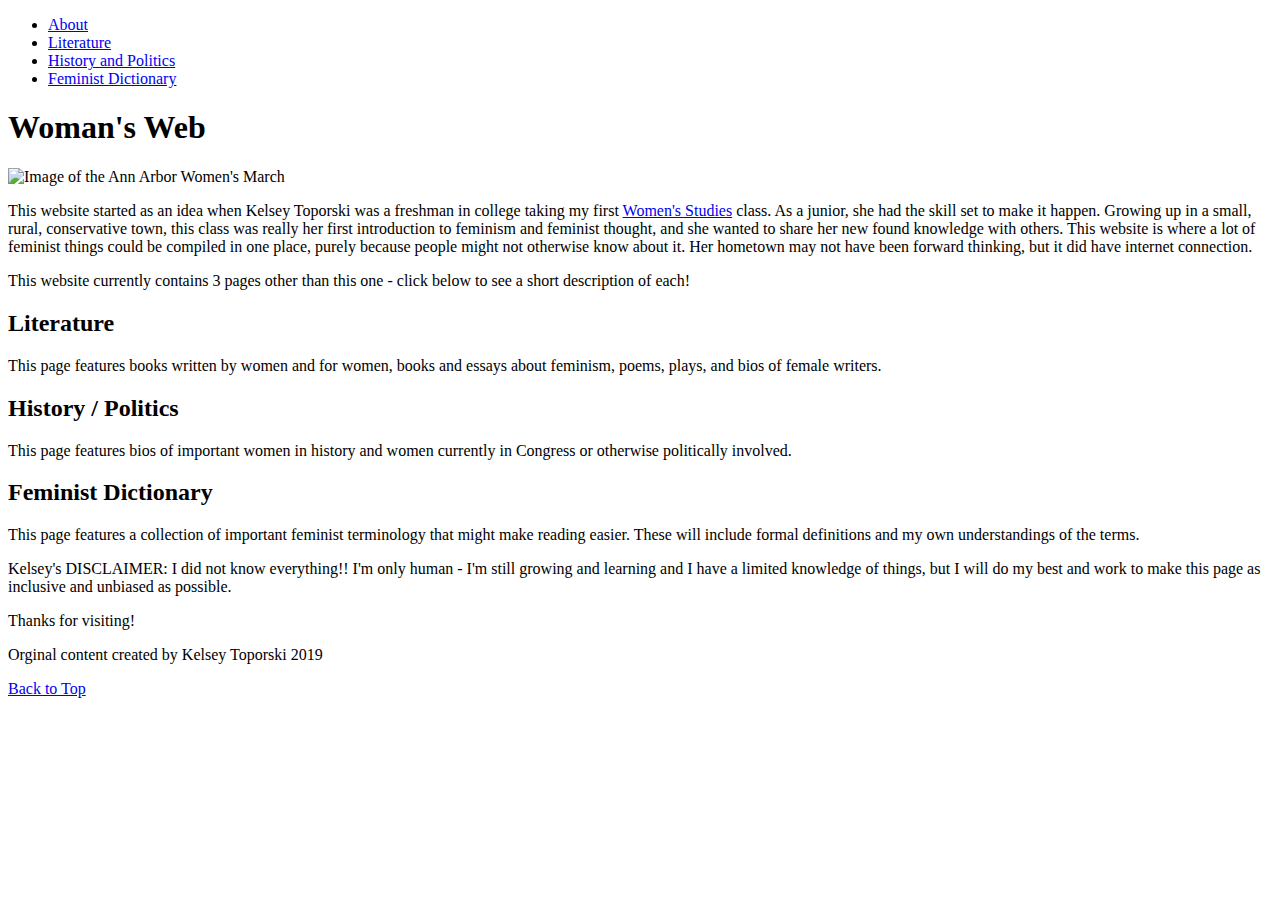
==== index.html @ 31ec49f3 "Add files via upload" ====
<!DOCTYPE html>
<html lang="en">
<head>
  <meta charset="UTF-8">

  <meta name="viewport" content="width=device-width, initial-scale=1.0">

  <!-- connects to the stylesheets -->
  <link rel="stylesheet" href="css/reset.css">
  <link rel="stylesheet" href="css/style.css">

  <!-- connect to a Google font -->  
  <!-- connect to a Font Aweseom font -->
  <!-- connect to a favicon -->

  <title>Women's Web</title>
</head>

<body>
  <header>
    <nav>
        <ul>
          <li><a href="index.html">About</a></li>
          <li><a href="literature.html">Literature</a></li>
          <li><a href="history.html">History and Politics</a></li>
          <li><a href="femdict.html">Feminist Dictionary</a></li>
        </ul>
    </nav>
    <h1> Woman's Web </h1>
  </header>

  <main>
    <img src="images/women_march_pano.jpg" alt="Image of the Ann Arbor Women's March">

    <div>
      <p>
        This website started as an idea when Kelsey Toporski was a freshman in college taking my first <a href="https://lsa.umich.edu/women"> Women's Studies</a> class. As a junior, she had the skill set to make it happen. Growing up in a small, rural, conservative town, this class was really her first introduction to feminism and feminist thought, and she wanted to share her new found knowledge with others. This website is where a lot of feminist things could be compiled in one place, purely because people might not otherwise know about it. Her hometown may not have been forward thinking, but it did have internet connection.
      </p>
      <p>
        This website currently contains 3 pages other than this one - click below to see a short description of each!
      </p>
    </div>
      <h2>Literature</h2>
      <div>
        <p>
          This page features books written by women and for women, books and essays about feminism, poems, plays, and bios of female writers.
        </p>
      </div>
      <h2>History / Politics</h2>
      <div>
        <p>
          This page features bios of important women in history and women currently in Congress or otherwise politically involved.
        </p>
      </div>
      <h2>Feminist Dictionary</h2>
      <div>
        <p>
          This page features a collection of important feminist terminology that might make reading easier. These will include formal definitions and my own understandings of the terms.
        </p>
      </div>

    <div>
      <p>
        <span>Kelsey's DISCLAIMER:</span> I did not know everything!! I'm only human - I'm still growing and learning and I have a limited knowledge of things, but I will do my best and work to make this page as inclusive and unbiased as possible.
      </p>
    </div>
  </main>

  <footer>
    <p class="thanks">
      Thanks for visiting! <i></i>
    </p>
    <p>Orginal content created by Kelsey Toporski 2019</p>
    <a href="#main">Back to Top</a>
  </footer>
  </main>
</body>
</html>
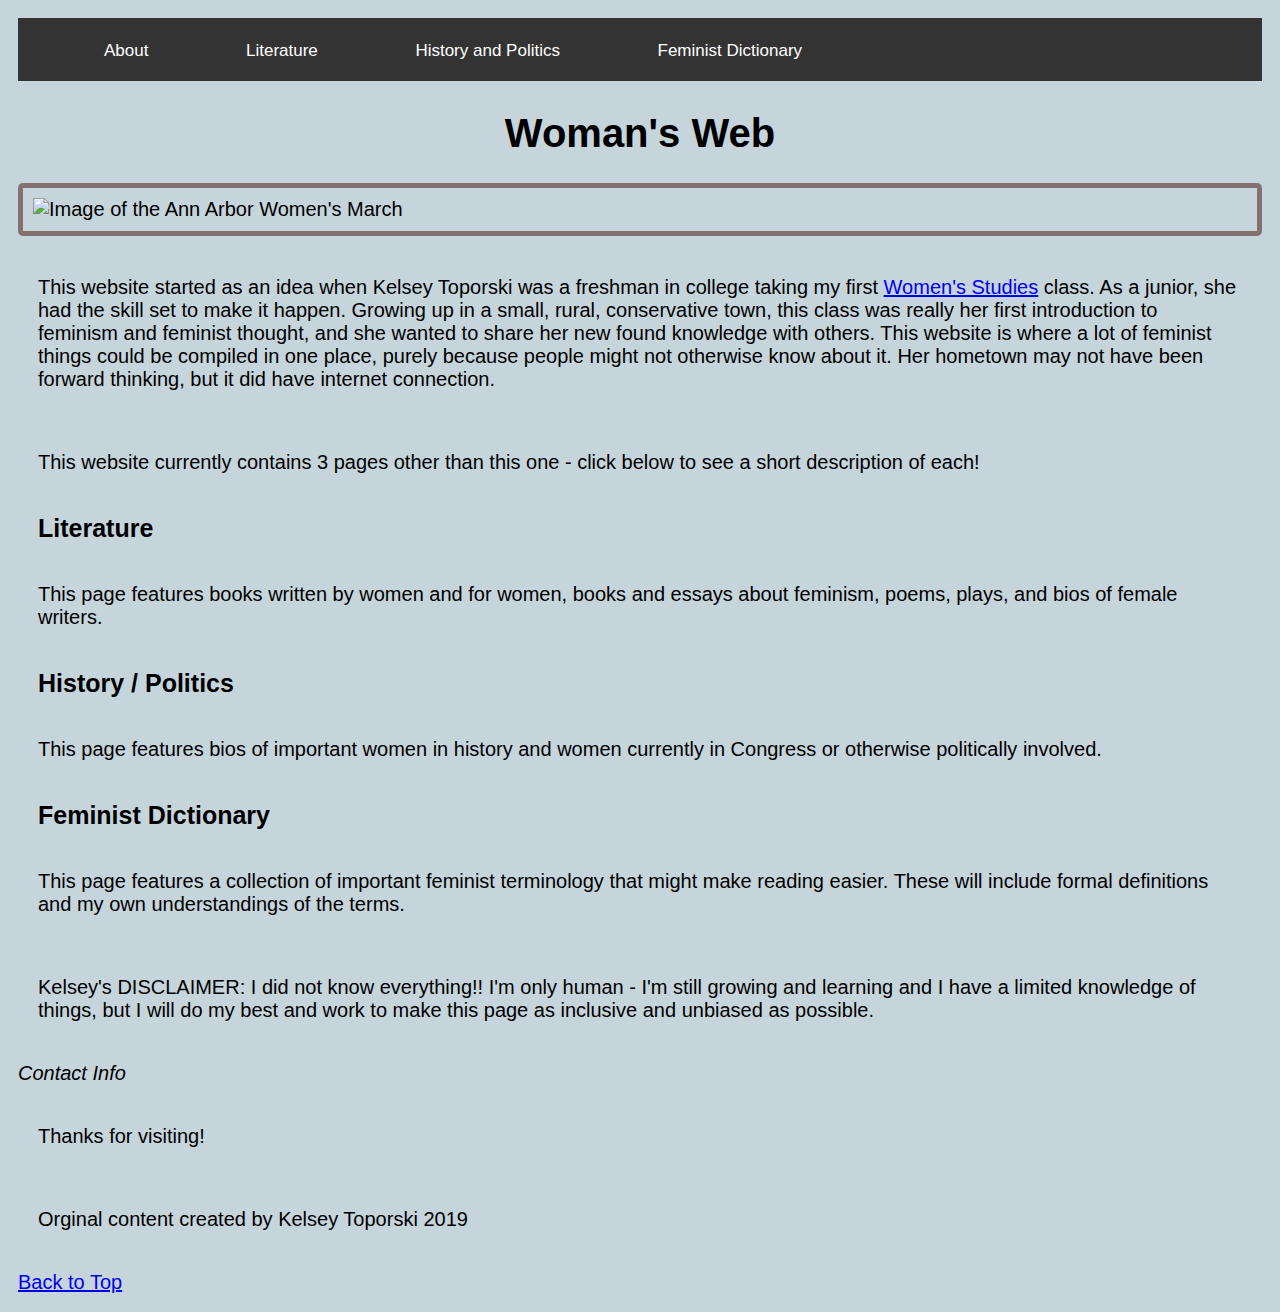
==== commit 93892026: "Add files via upload" ====
--- a/index.html
+++ b/index.html
@@ -10,9 +10,14 @@
   <link rel="stylesheet" href="css/style.css">
 
   <!-- connect to a Google font -->  
+  <link rel="preconnect" href="https://fonts.googleapis.com">
+  <link rel="preconnect" href="https://fonts.gstatic.com" crossorigin>
+  <link href="https://fonts.googleapis.com/css2?family=Poppins&display=swap" rel="stylesheet">
+  
   <!-- connect to a Font Aweseom font -->
+  <script src="https://kit.fontawesome.com/54abfa574c.js" crossorigin="anonymous"></script>
   <!-- connect to a favicon -->
-
+  <link rel="icon" href="images/favicon2.png">
   <title>Women's Web</title>
 </head>
 
@@ -26,12 +31,11 @@
           <li><a href="femdict.html">Feminist Dictionary</a></li>
         </ul>
     </nav>
-    <h1> Woman's Web </h1>
+    <h1 class="background_image" id="text_with_back"> Woman's Web </h1>
   </header>
 
   <main>
-    <img src="images/women_march_pano.jpg" alt="Image of the Ann Arbor Women's March">
-
+    <img id="Animate_image" src="images/women_march_pano.jpg" alt="Image of the Ann Arbor Women's March">
     <div>
       <p>
         This website started as an idea when Kelsey Toporski was a freshman in college taking my first <a href="https://lsa.umich.edu/women"> Women's Studies</a> class. As a junior, she had the skill set to make it happen. Growing up in a small, rural, conservative town, this class was really her first introduction to feminism and feminist thought, and she wanted to share her new found knowledge with others. This website is where a lot of feminist things could be compiled in one place, purely because people might not otherwise know about it. Her hometown may not have been forward thinking, but it did have internet connection.
@@ -58,21 +62,20 @@
           This page features a collection of important feminist terminology that might make reading easier. These will include formal definitions and my own understandings of the terms.
         </p>
       </div>
+      <div>
+        <p>
+          <span>Kelsey's DISCLAIMER:</span> I did not know everything!! I'm only human - I'm still growing and learning and I have a limited knowledge of things, but I will do my best and work to make this page as inclusive and unbiased as possible.
+        </p>
+      </div>
+    </main>
+    <footer>
+      <i class="fa-regular fa-address-book">Contact Info</i>
 
-    <div>
-      <p>
-        <span>Kelsey's DISCLAIMER:</span> I did not know everything!! I'm only human - I'm still growing and learning and I have a limited knowledge of things, but I will do my best and work to make this page as inclusive and unbiased as possible.
+      <p class="thanks">
+        Thanks for visiting! <i></i>
       </p>
-    </div>
-  </main>
-
-  <footer>
-    <p class="thanks">
-      Thanks for visiting! <i></i>
-    </p>
-    <p>Orginal content created by Kelsey Toporski 2019</p>
-    <a href="#main">Back to Top</a>
-  </footer>
-  </main>
-</body>
+      <p>Orginal content created by Kelsey Toporski 2019</p>
+      <a href="#main">Back to Top</a>
+    </footer>
+  </body>
 </html>
--- a/css/style.css
+++ b/css/style.css
@@ -0,0 +1,63 @@
+body{
+	padding: 10px;
+	background-color: #c6d5db;
+	font-size: 20px;
+    font-family: 'Gill Sans', 'Gill Sans MT', Calibri, 'Trebuchet MS', sans-serif;
+    width: fit-content;
+}
+
+nav {
+    overflow: hidden;
+    background-color: #333;
+  }
+  
+nav a{
+    margin: 30px;
+    color: #ffffff;
+    text-align: center;
+    padding: 14px 16px;
+    text-decoration: none;
+    font-size: 17px;
+  }
+
+nav a:hover {
+    background-color: #ffffff;
+    color: #000000;
+  }
+  
+li {
+    display: inline;
+}
+p {
+    padding: 20px;
+}
+
+h1 {
+    margin-top: 30px;
+    text-align: center;
+    font-size: 200%;
+}
+
+img {
+    display: block;
+    margin-left: auto;
+    margin-right: auto;
+    border: 5px solid #837171;
+    border-radius: 5px;
+    max-width: 100%;
+    height: auto;
+    padding: 10px;
+}
+
+img:nth-child(n):hover {
+    border-radius:20%;
+    transition: 1s ease;
+}
+
+h2 {
+    text-align: left;
+    font-size: 25px;
+    font-family: 'Gill Sans MT', Calibri, 'Trebuchet MS', sans-serif;
+    margin: 20px;
+}
+
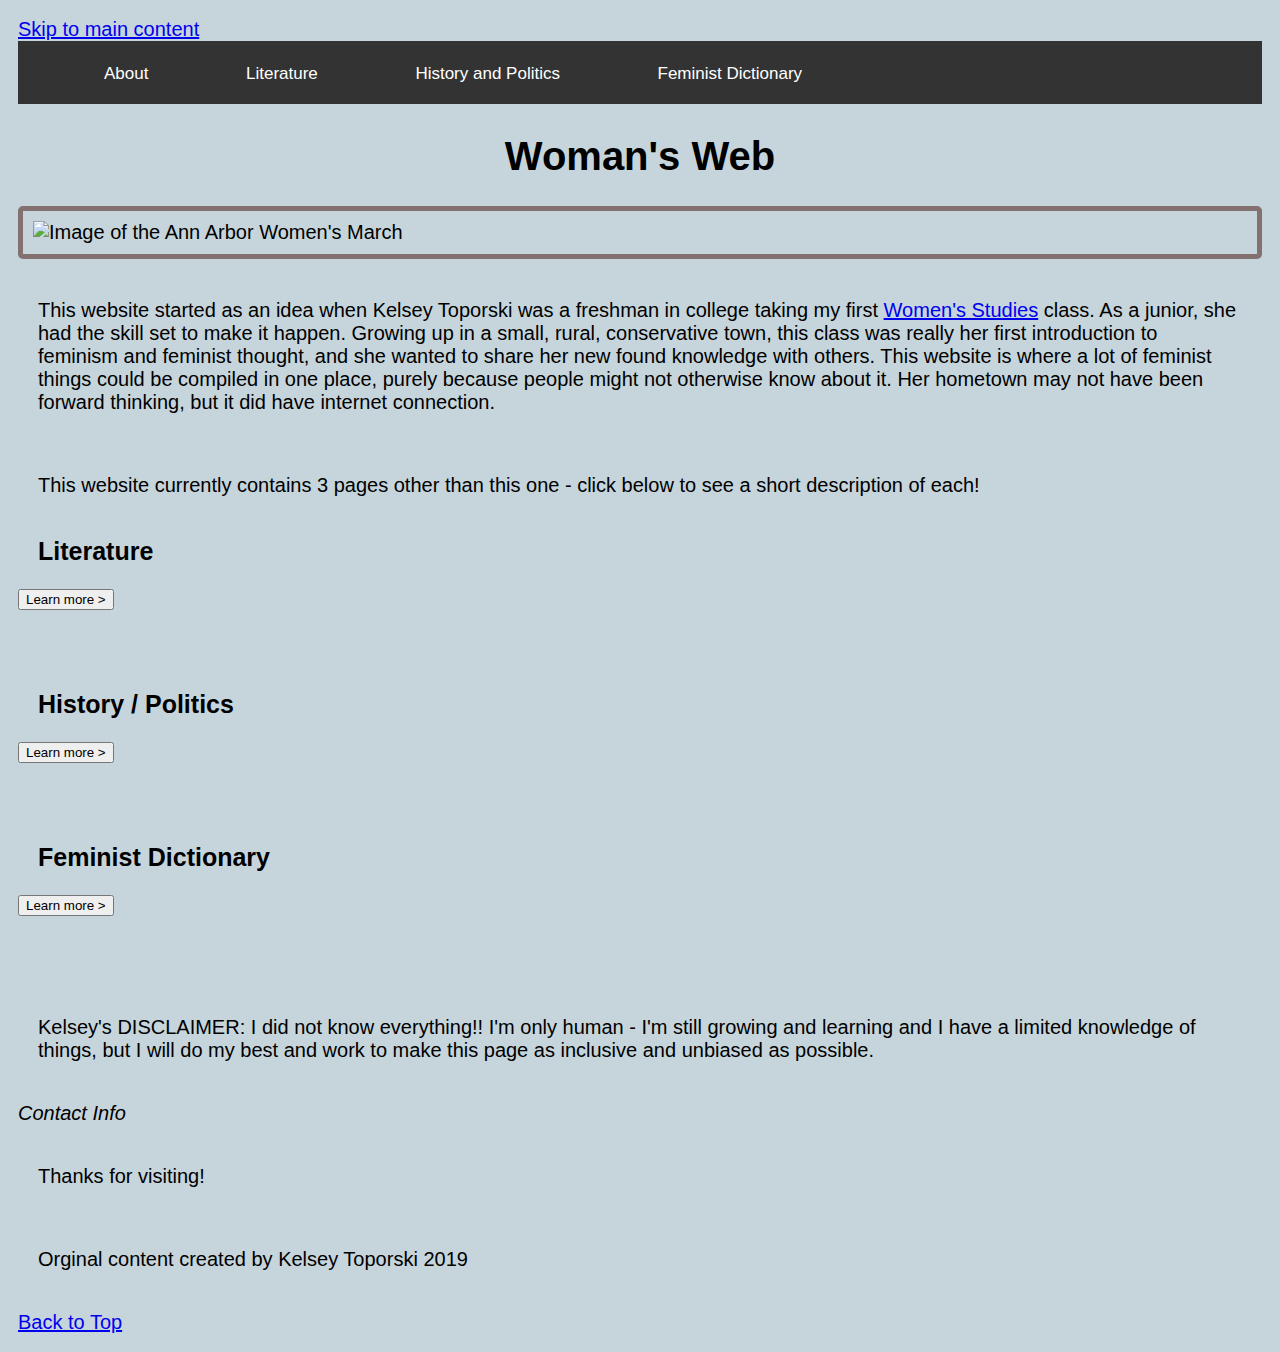
==== commit 8535137b: "Add files via upload" ====
--- a/index.html
+++ b/index.html
@@ -23,6 +23,7 @@
 
 <body>
   <header>
+    <a href="#main" class="skip">Skip to main content</a>
     <nav>
         <ul>
           <li><a href="index.html">About</a></li>
@@ -34,7 +35,7 @@
     <h1 class="background_image" id="text_with_back"> Woman's Web </h1>
   </header>
 
-  <main>
+  <main id="main">
     <img id="Animate_image" src="images/women_march_pano.jpg" alt="Image of the Ann Arbor Women's March">
     <div>
       <p>
@@ -44,24 +45,27 @@
         This website currently contains 3 pages other than this one - click below to see a short description of each!
       </p>
     </div>
-      <h2>Literature</h2>
-      <div>
-        <p>
-          This page features books written by women and for women, books and essays about feminism, poems, plays, and bios of female writers.
-        </p>
-      </div>
-      <h2>History / Politics</h2>
-      <div>
-        <p>
-          This page features bios of important women in history and women currently in Congress or otherwise politically involved.
-        </p>
-      </div>
-      <h2>Feminist Dictionary</h2>
-      <div>
-        <p>
-          This page features a collection of important feminist terminology that might make reading easier. These will include formal definitions and my own understandings of the terms.
-        </p>
-      </div>
+      <aside class="aside">
+        <div>
+            <h2>Literature</h2>
+            <button id="learn_more_lit">Learn more ></button>
+        </div>
+        <p id="intro_lit"></p>
+      </aside>
+      <aside class="aside">
+        <div>
+            <h2>History / Politics</h2>
+            <button id="learn_more_his">Learn more ></button>
+        </div>
+        <p id="intro_his"></p>
+      </aside>
+      <aside class="aside">
+        <div>
+            <h2>Feminist Dictionary</h2>
+            <button id="learn_more_fem">Learn more ></button>
+        </div>
+        <p id="intro_fem"></p>
+      </aside>
       <div>
         <p>
           <span>Kelsey's DISCLAIMER:</span> I did not know everything!! I'm only human - I'm still growing and learning and I have a limited knowledge of things, but I will do my best and work to make this page as inclusive and unbiased as possible.
@@ -77,5 +81,6 @@
       <p>Orginal content created by Kelsey Toporski 2019</p>
       <a href="#main">Back to Top</a>
     </footer>
+    <script src = 'js/learn_more.js'></script>
   </body>
 </html>
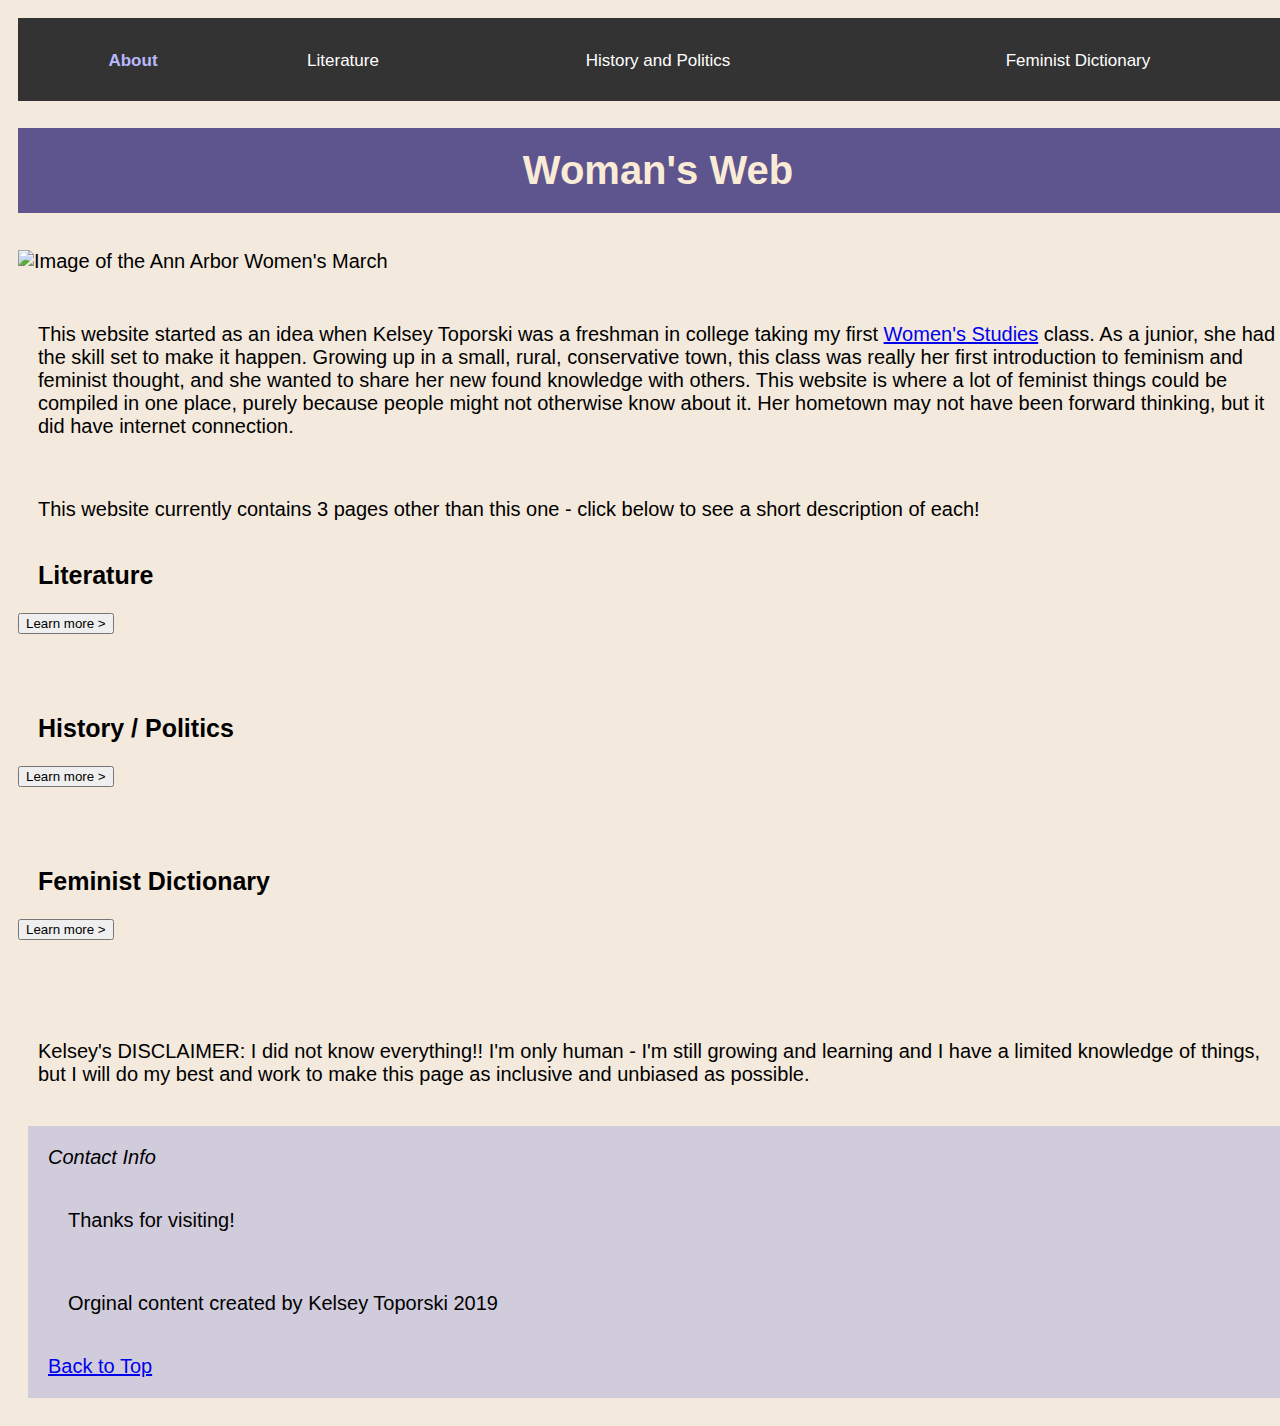
==== commit 2aa74f3e: "Add files via upload" ====
--- a/index.html
+++ b/index.html
@@ -26,7 +26,7 @@
     <a href="#main" class="skip">Skip to main content</a>
     <nav>
         <ul>
-          <li><a href="index.html">About</a></li>
+          <li><a class="current" href="index.html">About</a></li>
           <li><a href="literature.html">Literature</a></li>
           <li><a href="history.html">History and Politics</a></li>
           <li><a href="femdict.html">Feminist Dictionary</a></li>
@@ -74,7 +74,6 @@
     </main>
     <footer>
       <i class="fa-regular fa-address-book">Contact Info</i>
-
       <p class="thanks">
         Thanks for visiting! <i></i>
       </p>
--- a/css/style.css
+++ b/css/style.css
@@ -1,8 +1,28 @@
+html{
+    font-family: 'Poppins', sans-serif;
+}
+
+/* Skip to Main function */
+.skip {
+    position: absolute;
+    left: -10000px;
+    top: auto;
+    width: 1px;
+    height: 1px;
+    overflow: hidden;
+  }
+
+.skip:focus {
+    position: static;
+    width: auto;
+    height: auto;
+}
+
 body{
 	padding: 10px;
-	background-color: #c6d5db;
+	background-color: #f3e9dc;
 	font-size: 20px;
-    font-family: 'Gill Sans', 'Gill Sans MT', Calibri, 'Trebuchet MS', sans-serif;
+    font-family:  'Gill Sans', 'Gill Sans MT', Calibri, 'Trebuchet MS', sans-serif;
     width: fit-content;
 }
 
@@ -10,32 +30,65 @@
     overflow: hidden;
     background-color: #333;
   }
+
+nav ul{
+    padding: 10px;
+    display: grid;
+    grid-template-columns: 1fr;
+    justify-content: space-around;
+    justify-items: center;
+    align-content: center;
+}
   
 nav a{
     margin: 30px;
     color: #ffffff;
     text-align: center;
     padding: 14px 16px;
+    font-size: 17px;
     text-decoration: none;
-    font-size: 17px;
+    width: 25%;
+}
+
+nav a:hover {
+    /* background-color: #ffffff; */
+    color: #f07167;
   }
 
-nav a:hover {
-    background-color: #ffffff;
-    color: #000000;
-  }
+a.current{
+    color: #b8b8ff;
+    font-weight: bolder;
+}
+
   
 li {
     display: inline;
 }
+
+.container ul{
+    display: flex;
+    flex-wrap: wrap;
+}
+
+
 p {
     padding: 20px;
 }
 
+body{
+    width: 100%;
+}
+
 h1 {
-    margin-top: 30px;
+    width: 100%;
     text-align: center;
     font-size: 200%;
+    align-self: center;
+    padding-top: 20px;
+    padding-bottom: 20px;
+    font-weight: bold;
+    background-color: #5e548e;
+    color: antiquewhite;
 }
 
 img {
@@ -49,15 +102,127 @@
     padding: 10px;
 }
 
-img:nth-child(n):hover {
-    border-radius:20%;
+
+main div:nth-of-type(odd) img{
+    border: dashed 4px #748cab;
+    }
+
+main div:nth-of-type(even) img{
+    border: dashed 4px #d88c9a;
+    }
+
+img:hover {
+    border-radius: 10%;
     transition: 1s ease;
-}
+}    
 
 h2 {
     text-align: left;
     font-size: 25px;
-    font-family: 'Gill Sans MT', Calibri, 'Trebuchet MS', sans-serif;
     margin: 20px;
-}
-
+    font-weight: bold;
+}
+
+dt{
+    text-align: left;
+    font-size: 25px;
+    margin: 20px;
+    font-weight: bold;
+}
+
+@keyframes example {
+    from {padding-top: 0px;}
+  to {padding-top: 10px;}
+}
+
+
+
+#Animate_image{
+    animation-name: example;
+    animation-duration: 4s;
+    border: none;
+    padding-left: 0;
+    padding-right: 0;
+}
+
+#Animate_image:hover {
+    border-radius:0;
+}
+
+.container{
+    display: grid;
+    grid-template-columns: 1fr;
+    row-gap: 30px;
+}
+
+.gallery{
+    display: flex;
+    flex-wrap: wrap;
+    flex-direction:column;
+    gap:50px;
+    align-items: flex-start;
+}
+
+footer{
+    background-color: #d1ccdc;
+    padding: 20px;
+    margin: 10px;
+}
+
+.gallery div{
+    width: 100%;
+    border: 3px solid #d1ccdc;
+    border-radius: 2%;
+    padding: 10px;
+}
+
+.container div{
+    border: 1px solid #d1ccdc;
+    padding: 10px;
+}
+
+@media all and (min-width: 700px) and (max-width:900px){
+    nav ul{
+        grid-template-columns: 1fr 1fr;
+    }
+    .container{
+        display: grid;
+        grid-template-columns: 1fr 1fr;
+        row-gap: 30px;
+    }
+    .gallery div{
+        display: flex;
+        flex-wrap: wrap;
+    }
+    dt{
+        width: 100%;
+    }
+    dd{
+        width: 50%;
+    }
+}
+
+@media all and (min-width: 900px){
+    nav ul{
+        grid-template-columns: 1fr 1fr 2fr 2fr;
+    }
+    .container{
+        display: grid;
+        grid-template-columns: 1fr 1fr 1fr;
+        row-gap: 30px;
+    }
+    .gallery div{
+        width: 45%;
+        height: 600px;
+    }
+    .gallery{
+        flex-direction:row;
+        justify-content: center;
+    }
+}
+
+@media (prefers-reduced-motion) {
+    #Animate_image{
+        animation: none;
+    }
+}